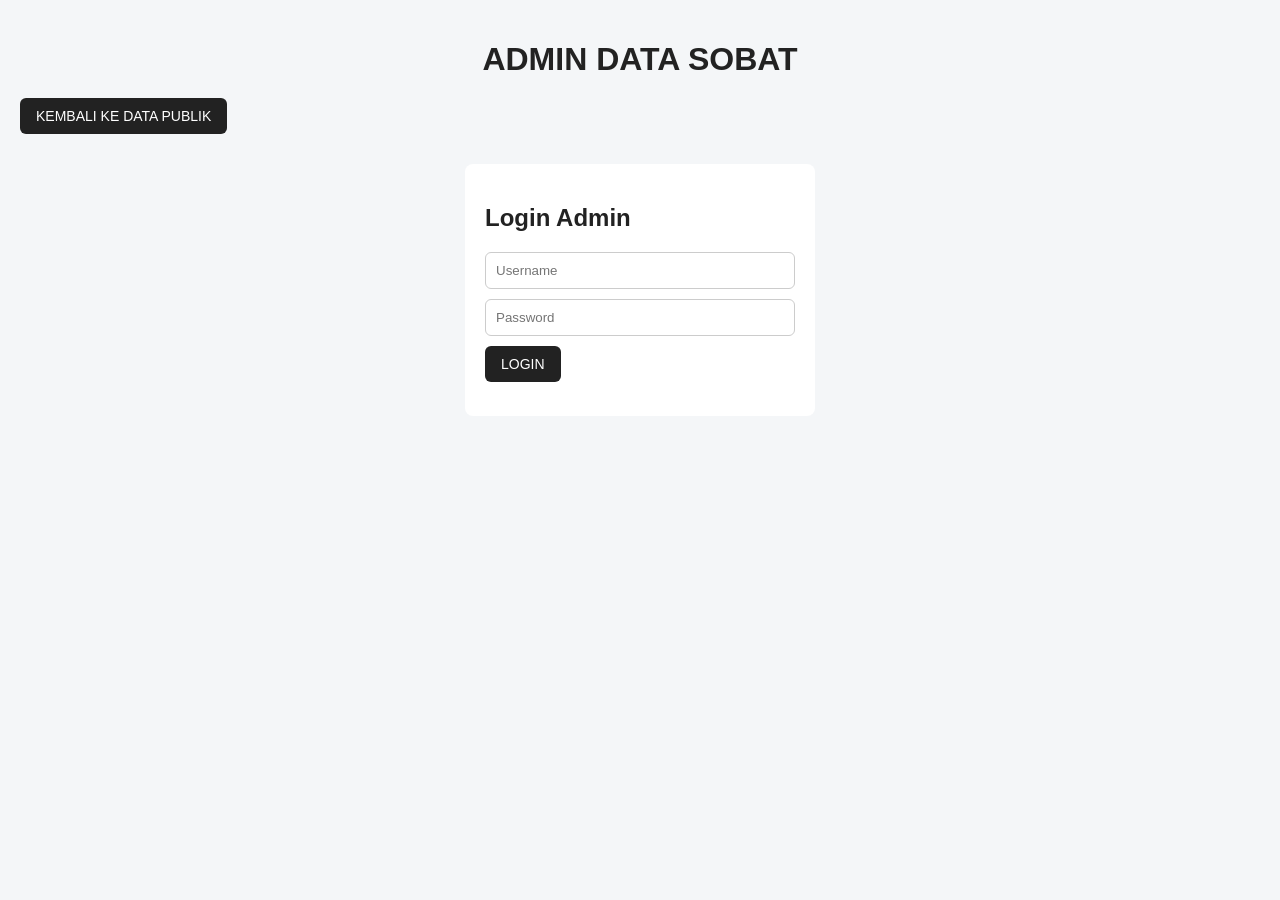
==== admin.html @ 3bc3b4be "Create admin.html" ====
<!DOCTYPE html>
<html lang="id">

<head>
  <meta charset="UTF-8">
  <title>Admin Data Sobat</title>

  <link rel="stylesheet" href="css/style.css">
</head>

<body>

  <h1>ADMIN DATA SOBAT</h1>

  <a href="index.html" class="btn-admin">
    KEMBALI KE DATA PUBLIK
  </a>

  <div id="loginBox">

    <h2>Login Admin</h2>

    <input
      type="text"
      id="usernameAdmin"
      placeholder="Username"
    >

    <input
      type="password"
      id="passwordAdmin"
      placeholder="Password"
    >

    <button onclick="loginAdmin()">
      LOGIN
    </button>

    <p id="loginInfo"></p>

  </div>

  <div id="adminBox" style="display: none;">

    <button onclick="logoutAdmin()">
      LOGOUT
    </button>

    <table>
      <thead>
        <tr>
          <th>SobatID</th>
          <th>Nama</th>
          <th>Kecamatan</th>
          <th>Email</th>
          <th>Nomor HP</th>
        </tr>
      </thead>

      <tbody id="adminBody">
        <tr>
          <td colspan="5">
            Data admin belum dimuat
          </td>
        </tr>
      </tbody>
    </table>

  </div>

  <script src="js/config.js"></script>
  <script src="js/utils.js"></script>
  <script src="js/admin.js"></script>

</body>
</html>
---- css/style.css ----
* {
  box-sizing: border-box;
}

body {
  margin: 0;
  padding: 20px;
  font-family: Arial, sans-serif;
  background: #f4f6f8;
  color: #222;
}

h1 {
  text-align: center;
  margin-bottom: 20px;
}

.btn-admin,
button {
  display: inline-block;
  padding: 10px 16px;
  background: #222;
  color: white;
  border: none;
  border-radius: 6px;
  text-decoration: none;
  cursor: pointer;
  font-size: 14px;
}

.btn-admin:hover,
button:hover {
  background: #444;
}

table {
  width: 100%;
  border-collapse: collapse;
  margin-top: 20px;
  background: white;
  border-radius: 8px;
  overflow: hidden;
}

th {
  background: #222;
  color: white;
  padding: 12px;
  text-align: left;
}

td {
  padding: 10px 12px;
  border-bottom: 1px solid #ddd;
}

tr:nth-child(even) {
  background: #f7f7f7;
}

tr:hover {
  background: #eef3ff;
}

#loginBox {
  max-width: 350px;
  margin: 30px auto;
  background: white;
  padding: 20px;
  border-radius: 8px;
}

input {
  width: 100%;
  padding: 10px;
  margin-bottom: 10px;
  border: 1px solid #ccc;
  border-radius: 6px;
}

#loginInfo {
  color: red;
  font-size: 14px;
}

/* supaya tabel nyaman dibuka di HP */
@media (max-width: 768px) {
  body {
    padding: 10px;
  }

  table {
    display: block;
    overflow-x: auto;
    white-space: nowrap;
  }

  th,
  td {
    font-size: 13px;
    padding: 8px;
  }
}
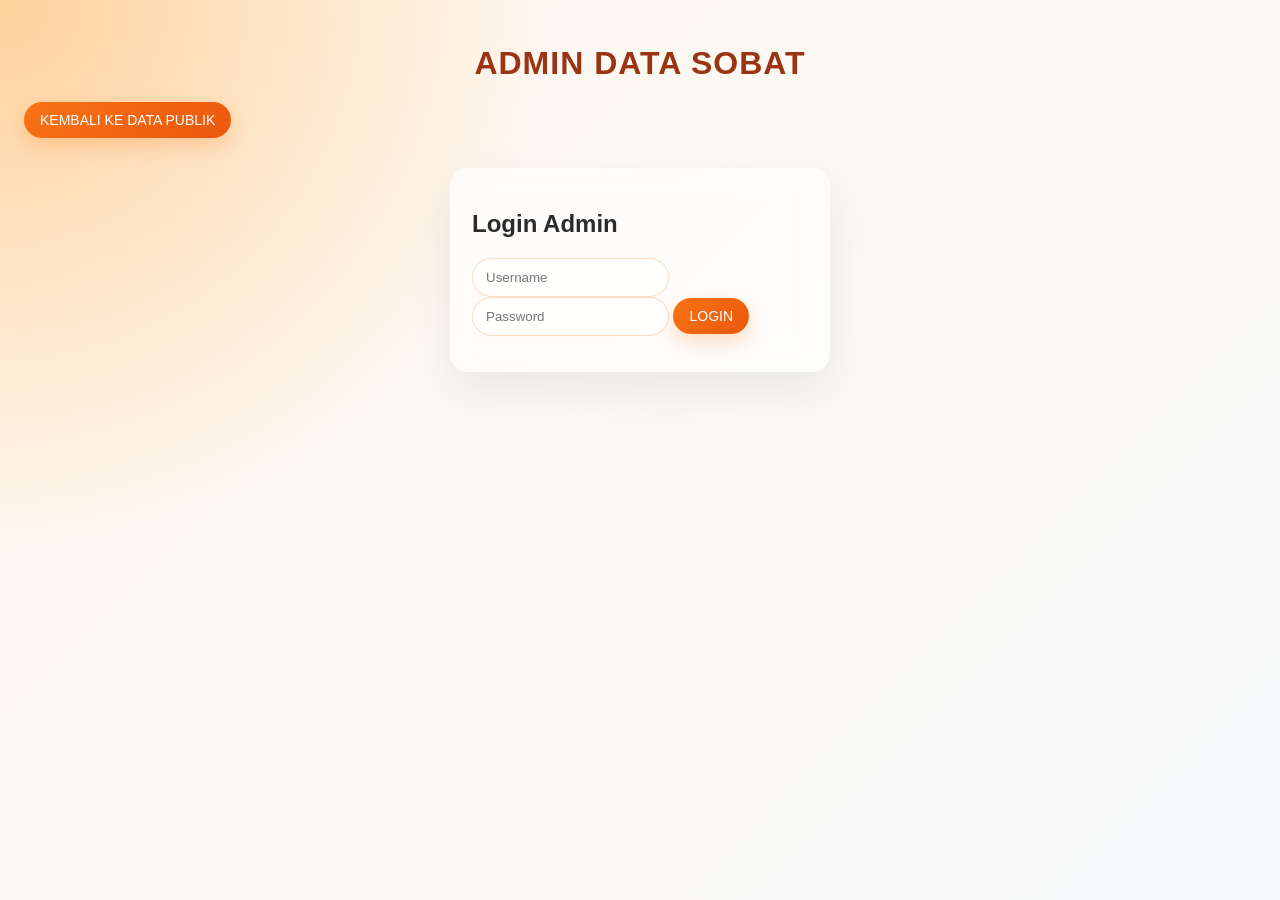
==== commit 823221c7: "Update admin.html" ====
--- a/admin.html
+++ b/admin.html
@@ -46,16 +46,37 @@
       LOGOUT
     </button>
 
+<div class="filter-box">
+
+  <input
+    type="text"
+    id="searchAdmin"
+    placeholder="Cari nama..."
+  >
+
+  <select id="filterKecamatanAdmin">
+    <option value="">Semua Kecamatan</option>
+  </select>
+
+  <select id="pageSizeAdmin">
+    <option value="10">10 data</option>
+    <option value="25">25 data</option>
+    <option value="50">50 data</option>
+    <option value="100">100 data</option>
+  </select>
+
+</div>
+    
     <table>
-      <thead>
-        <tr>
-          <th>SobatID</th>
-          <th>Nama</th>
-          <th>Kecamatan</th>
-          <th>Email</th>
-          <th>Nomor HP</th>
-        </tr>
-      </thead>
+<thead>
+  <tr>
+    <th onclick="sortKolomAdmin('sobatId')">SobatID ⬍</th>
+    <th onclick="sortKolomAdmin('nama')">Nama ⬍</th>
+    <th onclick="sortKolomAdmin('kecamatan')">Kecamatan ⬍</th>
+    <th onclick="sortKolomAdmin('email')">Email ⬍</th>
+    <th onclick="sortKolomAdmin('hp')">Nomor HP ⬍</th>
+  </tr>
+</thead>
 
       <tbody id="adminBody">
         <tr>
@@ -66,6 +87,16 @@
       </tbody>
     </table>
 
+<div class="pagination">
+  <button id="prevPageAdmin">Sebelumnya</button>
+
+  <span id="pageInfoAdmin">
+    Halaman 1
+  </span>
+
+  <button id="nextPageAdmin">Berikutnya</button>
+</div>
+    
   </div>
 
   <script src="js/config.js"></script>
--- a/css/style.css
+++ b/css/style.css
@@ -4,89 +4,169 @@
 
 body {
   margin: 0;
-  padding: 20px;
+  padding: 24px;
   font-family: Arial, sans-serif;
-  background: #f4f6f8;
-  color: #222;
+  color: #2b2b2b;
+  min-height: 100vh;
+  background:
+    radial-gradient(circle at top left, rgba(255, 140, 0, 0.35), transparent 35%),
+    linear-gradient(135deg, #fff7ed, #f8fafc);
 }
 
 h1 {
   text-align: center;
   margin-bottom: 20px;
+  color: #9a3412;
+  letter-spacing: 1px;
 }
 
 .btn-admin,
 button {
   display: inline-block;
   padding: 10px 16px;
-  background: #222;
+  background: linear-gradient(135deg, #f97316, #ea580c);
   color: white;
   border: none;
-  border-radius: 6px;
+  border-radius: 999px;
   text-decoration: none;
   cursor: pointer;
   font-size: 14px;
+  box-shadow: 0 8px 20px rgba(249, 115, 22, 0.25);
 }
 
 .btn-admin:hover,
 button:hover {
-  background: #444;
+  background: linear-gradient(135deg, #fb923c, #f97316);
+  transform: translateY(-1px);
+}
+
+button:disabled {
+  background: #cbd5e1;
+  box-shadow: none;
+  cursor: not-allowed;
+  transform: none;
+}
+
+.filter-box {
+  margin-top: 20px;
+  padding: 16px;
+  display: flex;
+  gap: 12px;
+  flex-wrap: wrap;
+
+  background: rgba(255, 255, 255, 0.55);
+  backdrop-filter: blur(14px);
+  -webkit-backdrop-filter: blur(14px);
+
+  border: 1px solid rgba(255, 255, 255, 0.75);
+  border-radius: 18px;
+  box-shadow: 0 15px 35px rgba(249, 115, 22, 0.12);
+}
+
+.filter-box input,
+.filter-box select,
+input {
+  padding: 11px 13px;
+  border: 1px solid rgba(249, 115, 22, 0.25);
+  border-radius: 999px;
+  background: rgba(255, 255, 255, 0.75);
+  outline: none;
+}
+
+.filter-box input {
+  flex: 1;
+  min-width: 240px;
+}
+
+.filter-box input:focus,
+.filter-box select:focus,
+input:focus {
+  border-color: #f97316;
+  box-shadow: 0 0 0 3px rgba(249, 115, 22, 0.15);
 }
 
 table {
   width: 100%;
   border-collapse: collapse;
+  margin-top: 22px;
+
+  background: rgba(255, 255, 255, 0.58);
+  backdrop-filter: blur(14px);
+  -webkit-backdrop-filter: blur(14px);
+
+  border-radius: 18px;
+  overflow: hidden;
+  box-shadow: 0 18px 45px rgba(15, 23, 42, 0.08);
+}
+
+th {
+  background: linear-gradient(135deg, #f97316, #ea580c);
+  color: white;
+  padding: 13px;
+  text-align: left;
+  font-size: 14px;
+}
+
+td {
+  padding: 11px 13px;
+  border-bottom: 1px solid rgba(249, 115, 22, 0.12);
+  font-size: 14px;
+}
+
+tr:nth-child(even) {
+  background: rgba(255, 237, 213, 0.35);
+}
+
+tr:hover {
+  background: rgba(251, 146, 60, 0.18);
+}
+
+.pagination {
   margin-top: 20px;
-  background: white;
-  border-radius: 8px;
-  overflow: hidden;
-}
-
-th {
-  background: #222;
-  color: white;
-  padding: 12px;
-  text-align: left;
-}
-
-td {
-  padding: 10px 12px;
-  border-bottom: 1px solid #ddd;
-}
-
-tr:nth-child(even) {
-  background: #f7f7f7;
-}
-
-tr:hover {
-  background: #eef3ff;
+  padding: 14px;
+  display: flex;
+  gap: 12px;
+  align-items: center;
+  justify-content: center;
+  flex-wrap: wrap;
+
+  background: rgba(255, 255, 255, 0.48);
+  backdrop-filter: blur(12px);
+  -webkit-backdrop-filter: blur(12px);
+
+  border-radius: 18px;
+}
+
+#pageInfo {
+  font-weight: bold;
+  color: #9a3412;
 }
 
 #loginBox {
-  max-width: 350px;
+  max-width: 380px;
   margin: 30px auto;
-  background: white;
-  padding: 20px;
-  border-radius: 8px;
-}
-
-input {
-  width: 100%;
-  padding: 10px;
-  margin-bottom: 10px;
-  border: 1px solid #ccc;
-  border-radius: 6px;
+  padding: 22px;
+
+  background: rgba(255, 255, 255, 0.58);
+  backdrop-filter: blur(14px);
+  -webkit-backdrop-filter: blur(14px);
+
+  border-radius: 18px;
+  box-shadow: 0 18px 45px rgba(15, 23, 42, 0.08);
 }
 
 #loginInfo {
-  color: red;
-  font-size: 14px;
-}
-
-/* supaya tabel nyaman dibuka di HP */
+  color: #dc2626;
+  font-size: 14px;
+}
+
 @media (max-width: 768px) {
   body {
-    padding: 10px;
+    padding: 12px;
+  }
+
+  h1 {
+    font-size: 24px;
   }
 
   table {
@@ -98,6 +178,24 @@
   th,
   td {
     font-size: 13px;
-    padding: 8px;
-  }
-}
+    padding: 9px;
+  }
+
+  .filter-box {
+    padding: 12px;
+  }
+
+  .filter-box input,
+  .filter-box select {
+    width: 100%;
+  }
+}
+
+th {
+  user-select: none;
+}
+
+th:hover {
+  filter: brightness(1.08);
+  cursor: pointer;
+}
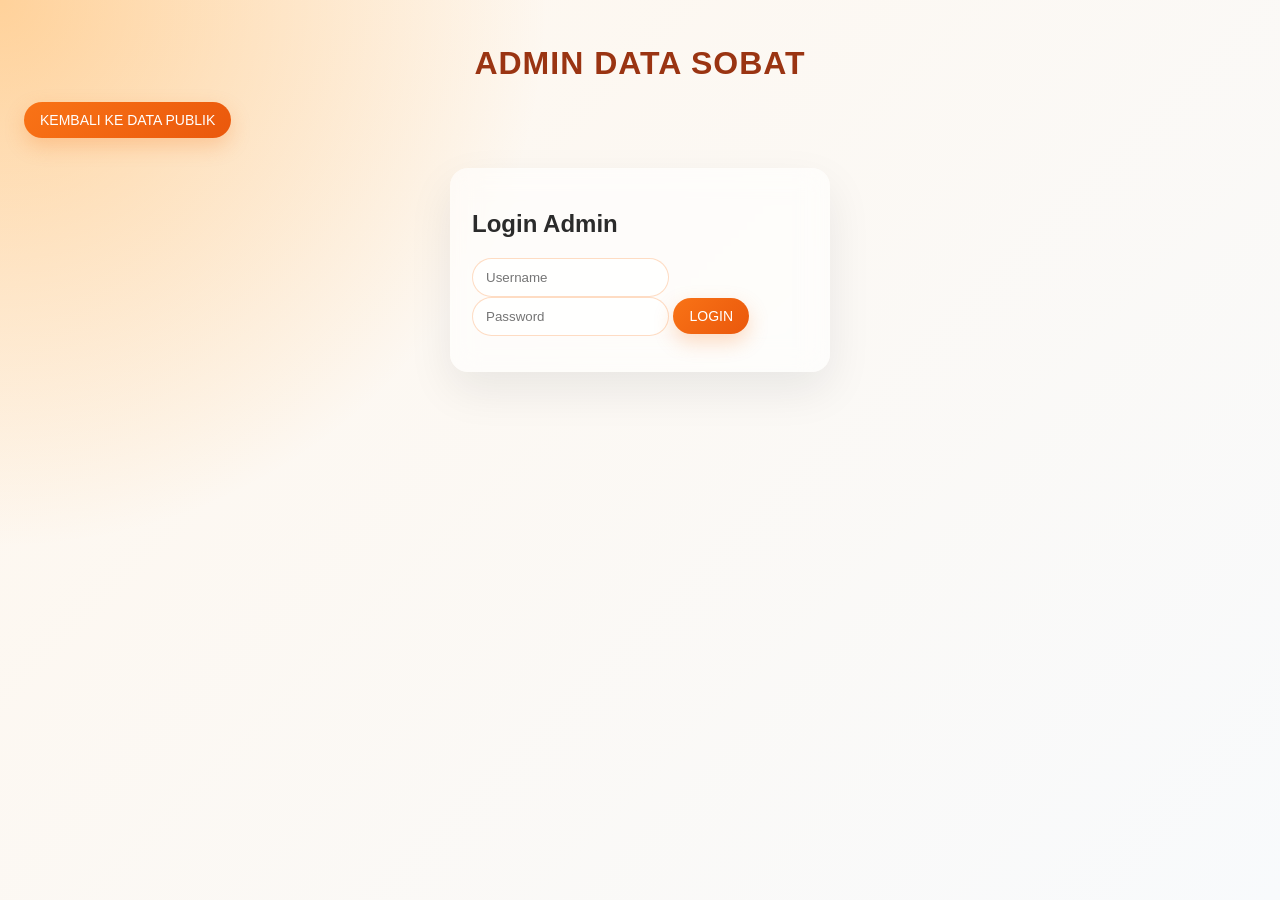
==== commit 82c47676: "Update admin.html" ====
--- a/admin.html
+++ b/admin.html
@@ -3,6 +3,7 @@
 
 <head>
   <meta charset="UTF-8">
+  <meta name="viewport" content="width=device-width, initial-scale=1.0">
   <title>Admin Data Sobat</title>
 
   <link rel="stylesheet" href="css/style.css">
@@ -80,7 +81,7 @@
 
       <tbody id="adminBody">
         <tr>
-          <td colspan="5">
+          <td data-label="Status" colspan="5">
             Data admin belum dimuat
           </td>
         </tr>
--- a/css/style.css
+++ b/css/style.css
@@ -162,32 +162,148 @@
 
 @media (max-width: 768px) {
   body {
-    padding: 12px;
+    padding: 14px;
+    background:
+      radial-gradient(circle at top, rgba(249, 115, 22, 0.35), transparent 30%),
+      linear-gradient(180deg, #fff7ed, #ffffff);
   }
 
   h1 {
     font-size: 24px;
+    line-height: 1.25;
+    margin-top: 8px;
+    margin-bottom: 18px;
+  }
+
+  .btn-admin,
+  button {
+    width: 100%;
+    text-align: center;
+    padding: 13px 16px;
+    font-size: 14px;
+  }
+
+  .filter-box {
+    display: grid;
+    grid-template-columns: 1fr;
+    gap: 10px;
+    padding: 14px;
+    margin-top: 18px;
+    border-radius: 22px;
+  }
+
+  .filter-box input,
+  .filter-box select,
+  input {
+    width: 100%;
+    border-radius: 14px;
+    font-size: 14px;
+    padding: 13px;
   }
 
   table {
     display: block;
-    overflow-x: auto;
-    white-space: nowrap;
-  }
-
-  th,
+    background: transparent;
+    box-shadow: none;
+    backdrop-filter: none;
+    -webkit-backdrop-filter: none;
+    border-radius: 0;
+    overflow: visible;
+  }
+
+  thead {
+    display: none;
+  }
+
+  tbody {
+    display: grid;
+    gap: 14px;
+    margin-top: 18px;
+  }
+
+  tr {
+    display: block;
+    padding: 14px;
+    border-radius: 22px;
+
+    background: rgba(255, 255, 255, 0.68);
+    backdrop-filter: blur(16px);
+    -webkit-backdrop-filter: blur(16px);
+
+    border: 1px solid rgba(249, 115, 22, 0.18);
+    box-shadow: 0 14px 35px rgba(249, 115, 22, 0.12);
+  }
+
+  tr:nth-child(even) {
+    background: rgba(255, 255, 255, 0.68);
+  }
+
+  tr:hover {
+    background: rgba(255, 247, 237, 0.9);
+  }
+
   td {
-    font-size: 13px;
-    padding: 9px;
-  }
-
-  .filter-box {
-    padding: 12px;
-  }
-
-  .filter-box input,
-  .filter-box select {
-    width: 100%;
+    display: flex;
+    justify-content: space-between;
+    gap: 14px;
+
+    padding: 10px 0;
+    border-bottom: 1px solid rgba(249, 115, 22, 0.12);
+
+    font-size: 14px;
+    text-align: right;
+    word-break: break-word;
+  }
+
+  td:last-child {
+    border-bottom: none;
+  }
+
+  td::before {
+    content: attr(data-label);
+    font-weight: 700;
+    color: #9a3412;
+    text-align: left;
+    min-width: 95px;
+  }
+
+  td[data-label="Nama"] {
+    display: block;
+    text-align: left;
+    font-size: 16px;
+    font-weight: 800;
+    color: #7c2d12;
+    padding-bottom: 12px;
+  }
+
+  td[data-label="Nama"]::before {
+    display: block;
+    content: "Nama";
+    font-size: 12px;
+    margin-bottom: 4px;
+    color: #ea580c;
+  }
+
+  .pagination {
+    display: grid;
+    grid-template-columns: 1fr;
+    gap: 10px;
+    padding: 14px;
+    border-radius: 22px;
+  }
+
+  #pageInfo,
+  #pageInfoAdmin {
+    display: block;
+    text-align: center;
+    font-size: 14px;
+    order: -1;
+  }
+
+  #loginBox {
+    margin: 22px auto;
+    padding: 18px;
+    border-radius: 22px;
   }
 }
 
